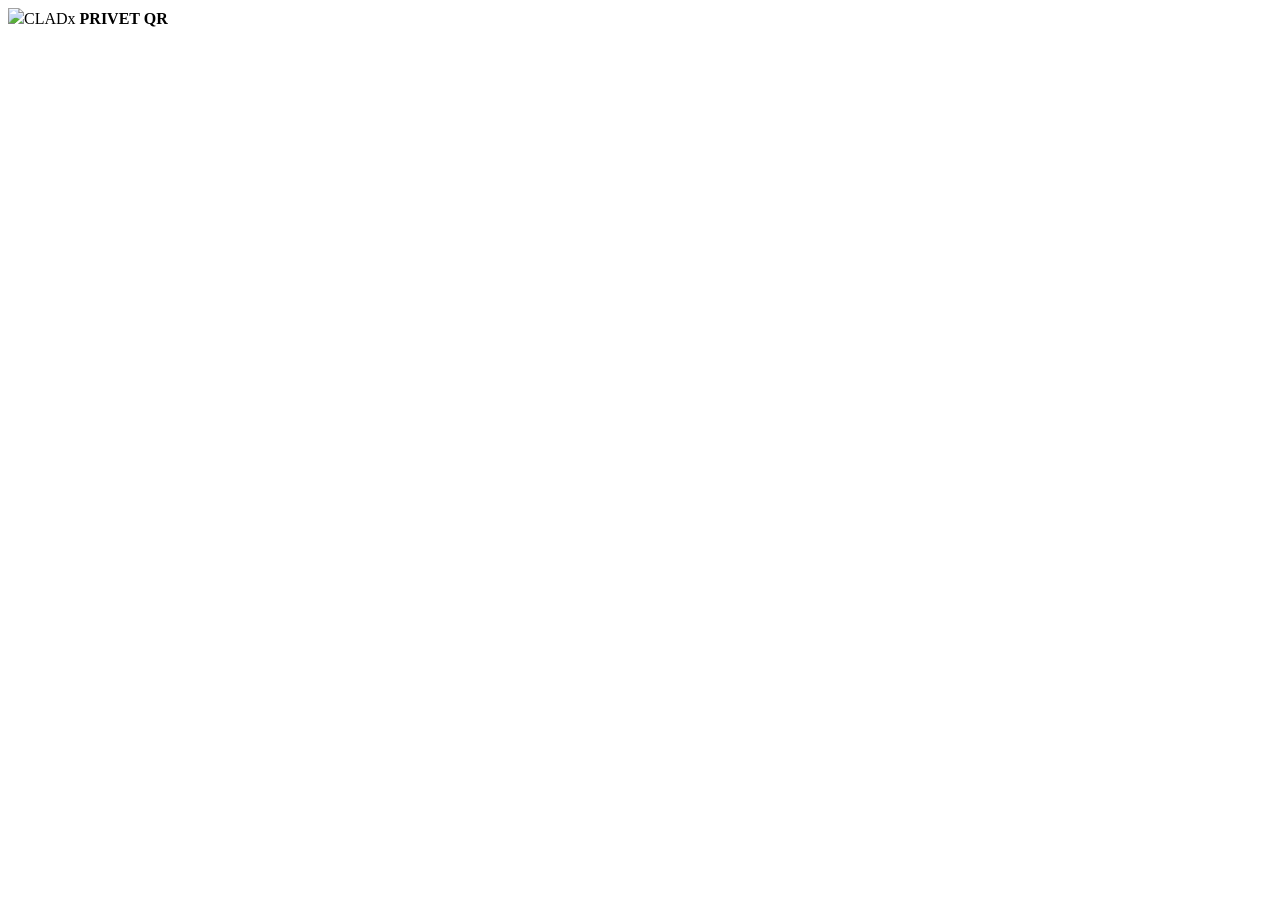
==== public/index.html @ 571f69a4 "Fixed v1.0.2" ====
<!doctype html><html lang="en"><head><meta charset="utf-8"><meta name="viewport" content="width=device-width,initial-scale=1"><meta name="theme-color" content="#000000"><title>CLADx Privet QR — Workspace</title><link rel="icon" href="/assets/cladx-mark.webp"><link rel="stylesheet" href="/styles.css?v=1.0.2"><script src="https://unpkg.com/qr-code-styling@1.9.2/lib/qr-code-styling.js"></script></head><body><div id="app"><div class="boot"><img src="/assets/cladx-mark.webp"><span>CLADx <b>PRIVET QR</b></span></div></div><div id="toast" role="status"></div><script src="/app.js?v=1.0.2" defer></script></body></html>
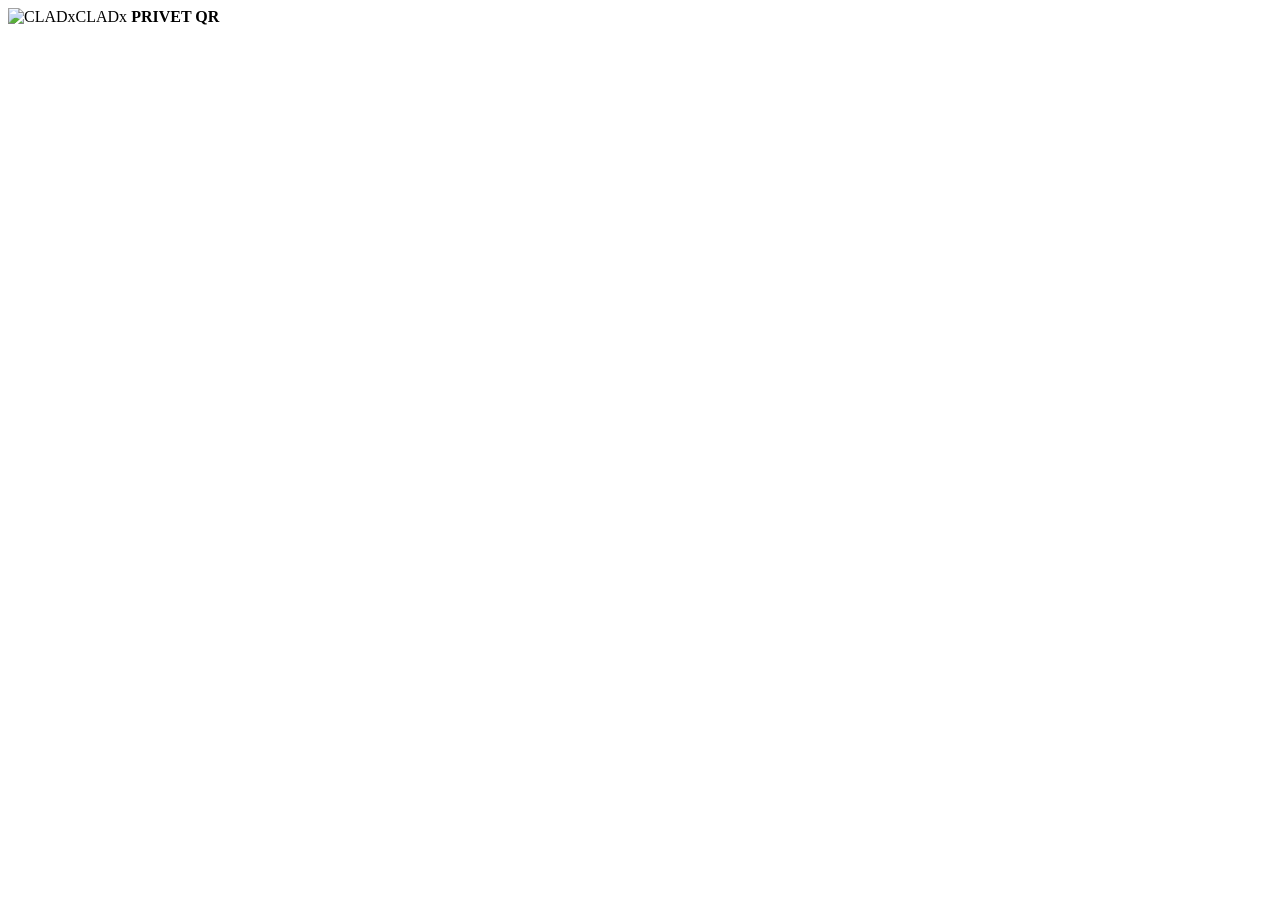
==== commit 7d8b0522: "QR update v1.1.0" ====
--- a/public/index.html
+++ b/public/index.html
@@ -1 +1 @@
-<!doctype html><html lang="en"><head><meta charset="utf-8"><meta name="viewport" content="width=device-width,initial-scale=1"><meta name="theme-color" content="#000000"><title>CLADx Privet QR — Workspace</title><link rel="icon" href="/assets/cladx-mark.webp"><link rel="stylesheet" href="/styles.css?v=1.0.2"><script src="https://unpkg.com/qr-code-styling@1.9.2/lib/qr-code-styling.js"></script></head><body><div id="app"><div class="boot"><img src="/assets/cladx-mark.webp"><span>CLADx <b>PRIVET QR</b></span></div></div><div id="toast" role="status"></div><script src="/app.js?v=1.0.2" defer></script></body></html>
+<!doctype html><html lang="en"><head><meta charset="utf-8"><meta name="viewport" content="width=device-width,initial-scale=1,viewport-fit=cover"><meta name="theme-color" content="#000000"><meta name="description" content="CLADx dynamic QR management"><title>CLADx Privet QR — Workspace</title><link rel="icon" type="image/webp" href="/assets/favicon.webp"><link rel="manifest" href="/manifest.json"><link rel="stylesheet" href="/styles.css?v=1.1.0"><link rel="stylesheet" href="https://cdnjs.cloudflare.com/ajax/libs/font-awesome/6.7.2/css/all.min.css"><script src="https://unpkg.com/qr-code-styling@1.9.2/lib/qr-code-styling.js"></script><script src="https://cdnjs.cloudflare.com/ajax/libs/jspdf/2.5.2/jspdf.umd.min.js"></script></head><body><div id="app"><div class="boot"><img src="/assets/logo.webp" alt="CLADx"><span>CLADx <b>PRIVET QR</b></span></div></div><div id="toast" role="status"></div><script src="/app.js?v=1.1.0" defer></script><script>if('serviceWorker'in navigator)navigator.serviceWorker.register('/sw.js').catch(()=>{});</script></body></html>
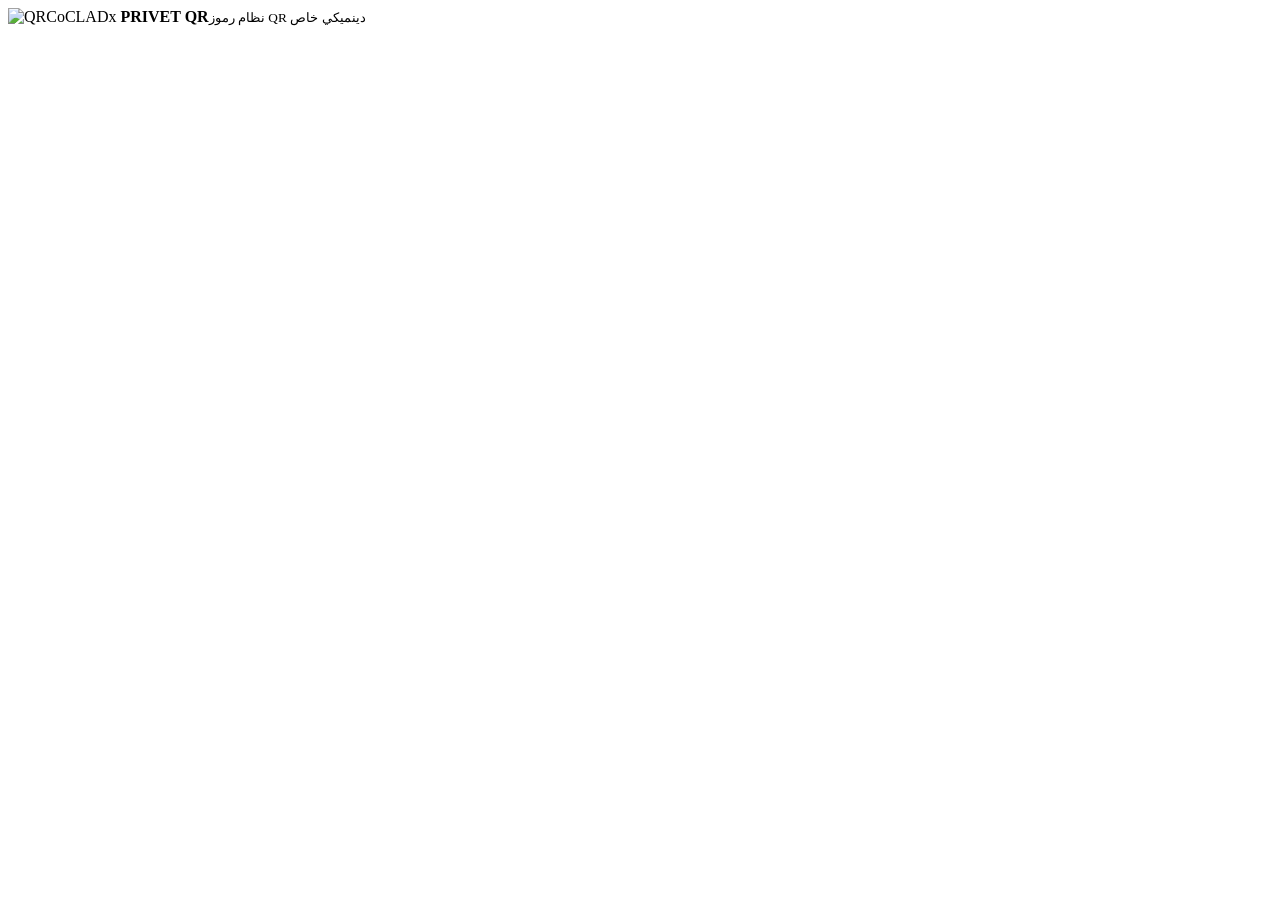
==== commit b19390b1: "QR bio added 1.1.3" ====
--- a/public/index.html
+++ b/public/index.html
@@ -1 +1 @@
-<!doctype html><html lang="en"><head><meta charset="utf-8"><meta name="viewport" content="width=device-width,initial-scale=1,viewport-fit=cover"><meta name="theme-color" content="#000000"><meta name="description" content="CLADx dynamic QR management"><title>CLADx Privet QR — Workspace</title><link rel="icon" type="image/webp" href="/assets/favicon.webp"><link rel="manifest" href="/manifest.json"><link rel="stylesheet" href="/styles.css?v=1.1.0"><link rel="stylesheet" href="https://cdnjs.cloudflare.com/ajax/libs/font-awesome/6.7.2/css/all.min.css"><script src="https://unpkg.com/qr-code-styling@1.9.2/lib/qr-code-styling.js"></script><script src="https://cdnjs.cloudflare.com/ajax/libs/jspdf/2.5.2/jspdf.umd.min.js"></script></head><body><div id="app"><div class="boot"><img src="/assets/logo.webp" alt="CLADx"><span>CLADx <b>PRIVET QR</b></span></div></div><div id="toast" role="status"></div><script src="/app.js?v=1.1.0" defer></script><script>if('serviceWorker'in navigator)navigator.serviceWorker.register('/sw.js').catch(()=>{});</script></body></html>+<!doctype html><html lang="en"><head><meta charset="utf-8"><meta name="viewport" content="width=device-width,initial-scale=1,viewport-fit=cover"><meta name="theme-color" content="#000000"><meta name="description" content="CLADx dynamic QR management"><title>CLADx Privet QR — Workspace</title><link rel="icon" type="image/webp" href="/assets/favicon.webp"><link rel="manifest" href="/manifest.json"><link rel="apple-touch-icon" href="/assets/favicon-512.webp"><link rel="stylesheet" href="/styles.css?v=1.1.3"><link rel="stylesheet" href="https://cdnjs.cloudflare.com/ajax/libs/font-awesome/6.7.2/css/all.min.css"><script src="https://unpkg.com/qr-code-styling@1.9.2/lib/qr-code-styling.js"></script><script src="https://cdnjs.cloudflare.com/ajax/libs/jspdf/2.5.2/jspdf.umd.min.js"></script></head><body><div id="app"><div class="boot"><img src="/assets/favicon-512.webp" alt="QRCo"><span>CLADx <b>PRIVET QR</b><small>نظام رموز QR دينميكي خاص</small></span></div></div><div id="toast" role="status"></div><script src="/app.js?v=1.1.3" defer></script><script>if('serviceWorker'in navigator)navigator.serviceWorker.register('/sw.js').catch(()=>{});</script></body></html>
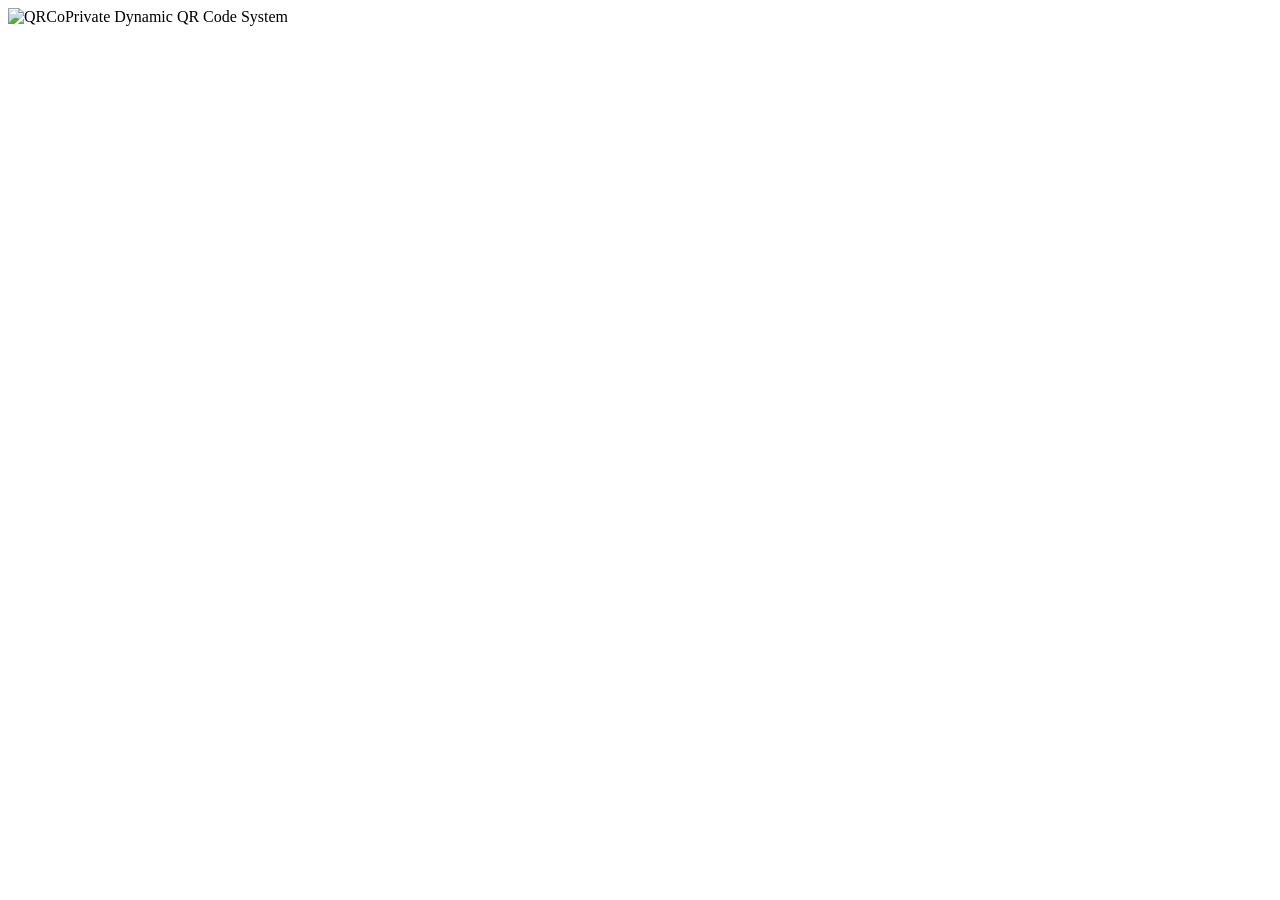
==== commit a8d22e09: "QR bio added v1.1.3 fix" ====
--- a/public/index.html
+++ b/public/index.html
@@ -1 +1 @@
-<!doctype html><html lang="en"><head><meta charset="utf-8"><meta name="viewport" content="width=device-width,initial-scale=1,viewport-fit=cover"><meta name="theme-color" content="#000000"><meta name="description" content="CLADx dynamic QR management"><title>CLADx Privet QR — Workspace</title><link rel="icon" type="image/webp" href="/assets/favicon.webp"><link rel="manifest" href="/manifest.json"><link rel="apple-touch-icon" href="/assets/favicon-512.webp"><link rel="stylesheet" href="/styles.css?v=1.1.3"><link rel="stylesheet" href="https://cdnjs.cloudflare.com/ajax/libs/font-awesome/6.7.2/css/all.min.css"><script src="https://unpkg.com/qr-code-styling@1.9.2/lib/qr-code-styling.js"></script><script src="https://cdnjs.cloudflare.com/ajax/libs/jspdf/2.5.2/jspdf.umd.min.js"></script></head><body><div id="app"><div class="boot"><img src="/assets/favicon-512.webp" alt="QRCo"><span>CLADx <b>PRIVET QR</b><small>نظام رموز QR دينميكي خاص</small></span></div></div><div id="toast" role="status"></div><script src="/app.js?v=1.1.3" defer></script><script>if('serviceWorker'in navigator)navigator.serviceWorker.register('/sw.js').catch(()=>{});</script></body></html>+<!doctype html><html lang="en"><head><meta charset="utf-8"><meta name="viewport" content="width=device-width,initial-scale=1,viewport-fit=cover"><meta name="theme-color" content="#000000"><meta name="description" content="QRCo private dynamic QR management system"><title>QRCo Private System</title><link rel="icon" type="image/webp" href="/assets/favicon.webp"><link rel="apple-touch-icon" href="/assets/favicon-512.webp"><link rel="manifest" href="/manifest.json"><link rel="stylesheet" href="/styles.css?v=1.1.3"><link rel="stylesheet" href="https://cdnjs.cloudflare.com/ajax/libs/font-awesome/6.7.2/css/all.min.css"><script src="https://unpkg.com/qr-code-styling@1.9.2/lib/qr-code-styling.js"></script><script src="https://cdnjs.cloudflare.com/ajax/libs/jspdf/2.5.2/jspdf.umd.min.js"></script></head><body><div id="app"><div class="boot"><img src="/assets/favicon.webp" alt="QRCo"><span>نظام رموز QR دينميكي خاص</span></div></div><div id="toast" role="status"></div><script src="/app.js?v=1.1.3" defer></script><script>if('serviceWorker'in navigator)navigator.serviceWorker.register('/sw.js').catch(()=>{});</script><script>try{const l=localStorage.getItem('qrco-lang')||localStorage.getItem('qrco-default-lang')||'en';const s=document.querySelector('.boot span');if(s)s.textContent=l==='ar'?'نظام رموز QR دينميكي خاص':'Private Dynamic QR Code System';document.documentElement.lang=l;document.documentElement.dir=l==='ar'?'rtl':'ltr'}catch(e){}</script></body></html>
